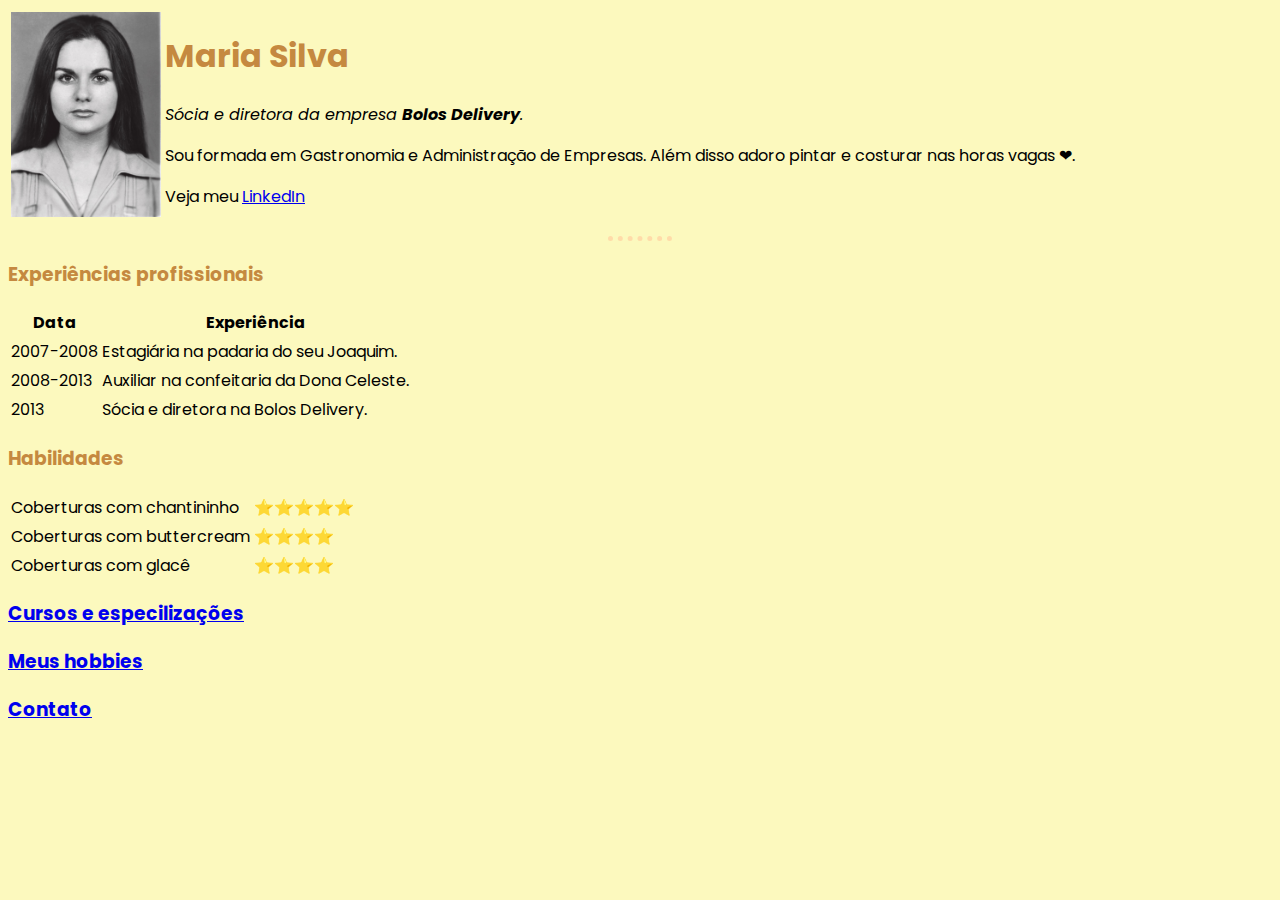
==== index.html @ 053875cb "Add files via upload" ====
<!DOCTYPE html>
<html lang="pt-Br">

<head>
    <meta charset="UTF-8">
    <title>🍰 Maria Silva - Página Pessoal</title>
    <link rel="stylesheet" href="css/style.css">
</head>

<body>
    <table>
        <tr>
            <td><img src="img/maria.jpg" alt="foto da maria" width=150px"></td>
            <td>
                <h1>Maria Silva</h1>
                <p> <em>Sócia e diretora da empresa <strong>Bolos Delivery</strong>.</em> </p>
                <p>
                    Sou formada em Gastronomia e Administração de Empresas. Além disso adoro pintar e costurar nas
                    horas vagas ❤.
                </p>
                <p>
                    Veja meu <a href="https://linkedin.com/">LinkedIn</a>
                </p>
            </td>
        </tr>
    </table>

    <hr>
    <h3>Experiências profissionais</h3>
    <table>
        <thead>
            <tr>
                <th>Data</th>
                <th>Experiência</th>
            </tr>
        </thead>
        <tbody>
            <tr>
                <td>2007-2008</td>
                <td>Estagiária na padaria do seu Joaquim.</td>
            </tr>
            <tr>
                <td>2008-2013</td>
                <td>Auxiliar na confeitaria da Dona Celeste.</td>
            </tr>
            <tr>
                <td>2013</td>
                <td>Sócia e diretora na Bolos Delivery.</td>
            </tr>
        </tbody>
    </table>

    <h3>Habilidades</h3>
    <table>
        <tbody>
            <tr>
                <td>Coberturas com chantininho</td>
                <td>⭐⭐⭐⭐⭐</td>
            </tr>
            <tr>
                <td>Coberturas com buttercream</td>
                <td>⭐⭐⭐⭐</td>
            </tr>
            <tr>
                <td>Coberturas com glacê</td>
                <td>⭐⭐⭐⭐</td>
            </tr>
        </tbody>
    </table>

    <h3> <a href="cursos.html">Cursos e especilizações</a></h3>
    <h3> <a href="hobbies.html">Meus hobbies</a></h3>
    <h3> <a href="contato.html">Contato</a></h3>
</body>

</html>
---- css/style.css ----
@import url('https://fonts.googleapis.com/css2?family=Poppins:ital,wght@0,100;0,200;0,300;0,400;0,500;0,600;0,700;0,800;0,900;1,100;1,200;1,300;1,400;1,500;1,600;1,700;1,800;1,900&display=swap');

body{
    background-color: #FCF9BE;
    font-family: 'Poppins', sans-serif;
}

hr{
    border-color: #FFDCA9;
    border-style: dotted none none;
    border-width: 5px;
    width: 5%;
}

h1, h3{
    color: #C58940;
}
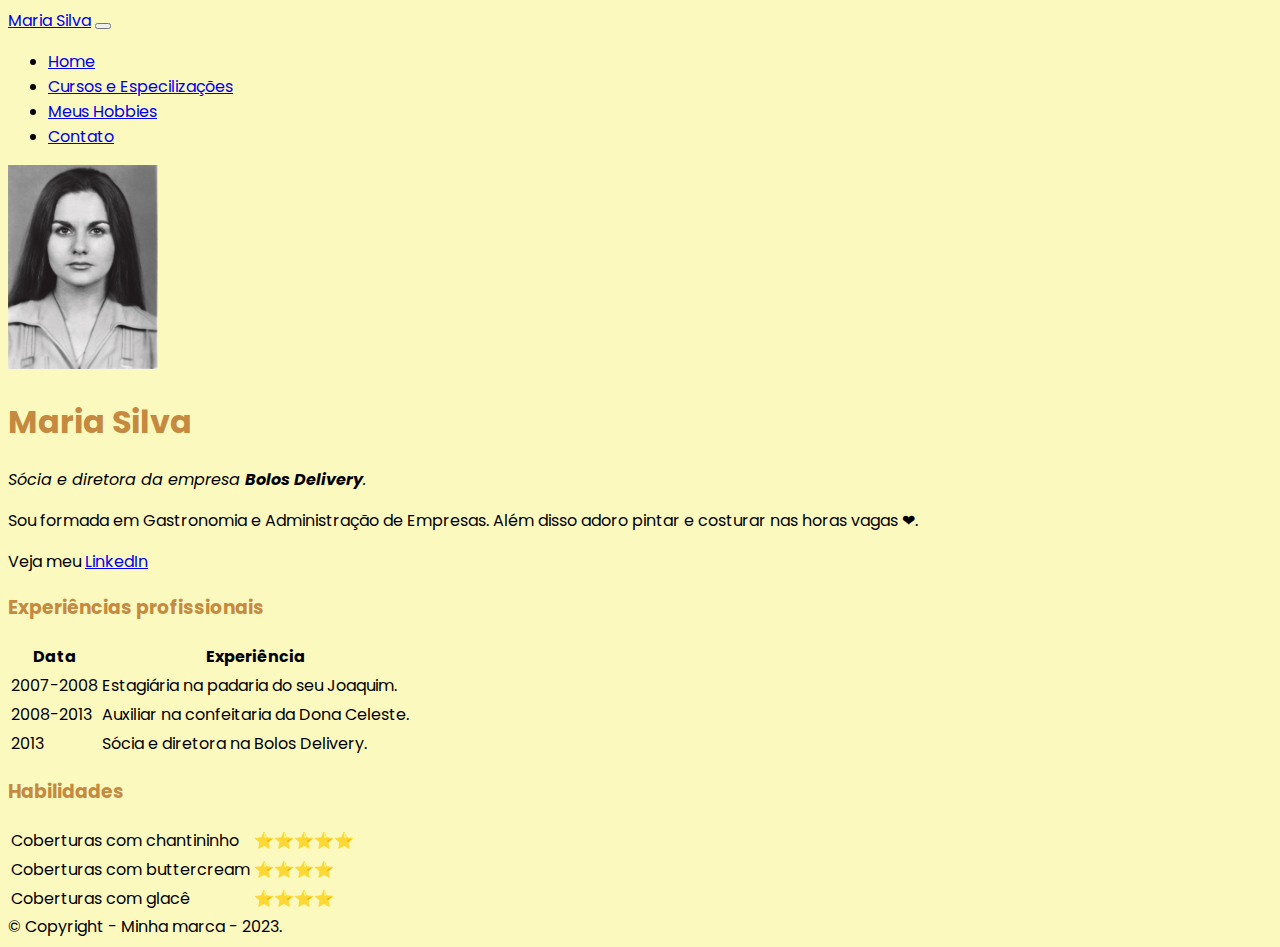
==== commit 4551aabc: "Update index.html" ====
--- a/index.html
+++ b/index.html
@@ -3,15 +3,50 @@
 
 <head>
     <meta charset="UTF-8">
-    <title>🍰 Maria Silva - Página Pessoal</title>
+    <title>Maria Silva - Página Pessoal</title>
+
+    <!-- Bootstrap CSS -->
+    <link href="https://cdn.jsdelivr.net/npm/bootstrap@5.1.3/dist/css/bootstrap.min.css" rel="stylesheet"
+        integrity="sha384-1BmE4kWBq78iYhFldvKuhfTAU6auU8tT94WrHftjDbrCEXSU1oBoqyl2QvZ6jIW3" crossorigin="anonymous">
+    <!-- CSS Interno-->
     <link rel="stylesheet" href="css/style.css">
 </head>
 
 <body>
-    <table>
-        <tr>
-            <td><img src="img/maria.jpg" alt="foto da maria" width=150px"></td>
-            <td>
+    <header>
+        <nav class="navbar navbar-expand-lg navbar-dark">
+            <div class="container-fluid">
+                <a class="navbar-brand" href="#">Maria Silva</a>
+                <button class="navbar-toggler" type="button" data-bs-toggle="collapse" data-bs-target="#navbarNav"
+                    aria-controls="navbarNav" aria-expanded="false" aria-label="Toggle navigation">
+                    <span class="navbar-toggler-icon"></span>
+                </button>
+                <div class="collapse navbar-collapse" id="navbarNav">
+                    <ul class="navbar-nav ms-auto">
+                        <li class="nav-item">
+                            <a class="nav-link active" aria-current="page" href="#">Home</a>
+                        </li>
+                        <li class="nav-item">
+                            <a class="nav-link" href="cursos.html">Cursos e Especilizações</a>
+                        </li>
+                        <li class="nav-item">
+                            <a class="nav-link" href="hobbies.html">Meus Hobbies</a>
+                        </li>
+                        <li class="nav-item">
+                            <a class="nav-link" href="contato.html">Contato</a>
+                        </li>
+                    </ul>
+                </div>
+            </div>
+        </nav>
+    </header>
+    
+    <div class="container" id="conteudo">
+        <div class="row">
+            <div class="col-sm-3">
+                <img src="img/maria.jpg" alt="foto da maria" width="150px" class="img-fluid rounded">
+            </div>
+            <div class="col-sm-9">
                 <h1>Maria Silva</h1>
                 <p> <em>Sócia e diretora da empresa <strong>Bolos Delivery</strong>.</em> </p>
                 <p>
@@ -21,56 +56,68 @@
                 <p>
                     Veja meu <a href="https://linkedin.com/">LinkedIn</a>
                 </p>
-            </td>
-        </tr>
-    </table>
+            </div>
+        </div>
+        <div class="row">
+            <div class="col-sm-12">
+                <h3>Experiências profissionais</h3>
+                <table class="table table-striped">
+                    <thead>
+                        <tr>
+                            <th>Data</th>
+                            <th>Experiência</th>
+                        </tr>
+                    </thead>
+                    <tbody>
+                        <tr>
+                            <td>2007-2008</td>
+                            <td>Estagiária na padaria do seu Joaquim.</td>
+                        </tr>
+                        <tr>
+                            <td>2008-2013</td>
+                            <td>Auxiliar na confeitaria da Dona Celeste.</td>
+                        </tr>
+                        <tr>
+                            <td>2013</td>
+                            <td>Sócia e diretora na Bolos Delivery.</td>
+                        </tr>
+                    </tbody>
+                </table>
+            </div>
+        </div>
+        <div class="row">
+            <div class="col-sm-12">
+                <h3>Habilidades</h3>
+                <table class="table table-striped">
+                    <tbody>
+                        <tr>
+                            <td>Coberturas com chantininho</td>
+                            <td>⭐⭐⭐⭐⭐</td>
+                        </tr>
+                        <tr>
+                            <td>Coberturas com buttercream</td>
+                            <td>⭐⭐⭐⭐</td>
+                        </tr>
+                        <tr>
+                            <td>Coberturas com glacê</td>
+                            <td>⭐⭐⭐⭐</td>
+                        </tr>
+                    </tbody>
+                </table>
+            </div>
+        </div>
+    </div>
+    
+    <!--Início rodapé-->
+    <footer class="fixed-bottom p-3 text-light text-center">
+        © Copyright - Minha marca - 2023.
+   </footer>
+   <!--Fim rodapé-->
 
-    <hr>
-    <h3>Experiências profissionais</h3>
-    <table>
-        <thead>
-            <tr>
-                <th>Data</th>
-                <th>Experiência</th>
-            </tr>
-        </thead>
-        <tbody>
-            <tr>
-                <td>2007-2008</td>
-                <td>Estagiária na padaria do seu Joaquim.</td>
-            </tr>
-            <tr>
-                <td>2008-2013</td>
-                <td>Auxiliar na confeitaria da Dona Celeste.</td>
-            </tr>
-            <tr>
-                <td>2013</td>
-                <td>Sócia e diretora na Bolos Delivery.</td>
-            </tr>
-        </tbody>
-    </table>
-
-    <h3>Habilidades</h3>
-    <table>
-        <tbody>
-            <tr>
-                <td>Coberturas com chantininho</td>
-                <td>⭐⭐⭐⭐⭐</td>
-            </tr>
-            <tr>
-                <td>Coberturas com buttercream</td>
-                <td>⭐⭐⭐⭐</td>
-            </tr>
-            <tr>
-                <td>Coberturas com glacê</td>
-                <td>⭐⭐⭐⭐</td>
-            </tr>
-        </tbody>
-    </table>
-
-    <h3> <a href="cursos.html">Cursos e especilizações</a></h3>
-    <h3> <a href="hobbies.html">Meus hobbies</a></h3>
-    <h3> <a href="contato.html">Contato</a></h3>
+    <!-- Bootstrap Bundle com Popper -->
+    <script src="https://cdn.jsdelivr.net/npm/bootstrap@5.1.3/dist/js/bootstrap.bundle.min.js"
+        integrity="sha384-ka7Sk0Gln4gmtz2MlQnikT1wXgYsOg+OMhuP+IlRH9sENBO0LRn5q+8nbTov4+1p" crossorigin="anonymous">
+    </script>
 </body>
 
-</html>+</html>
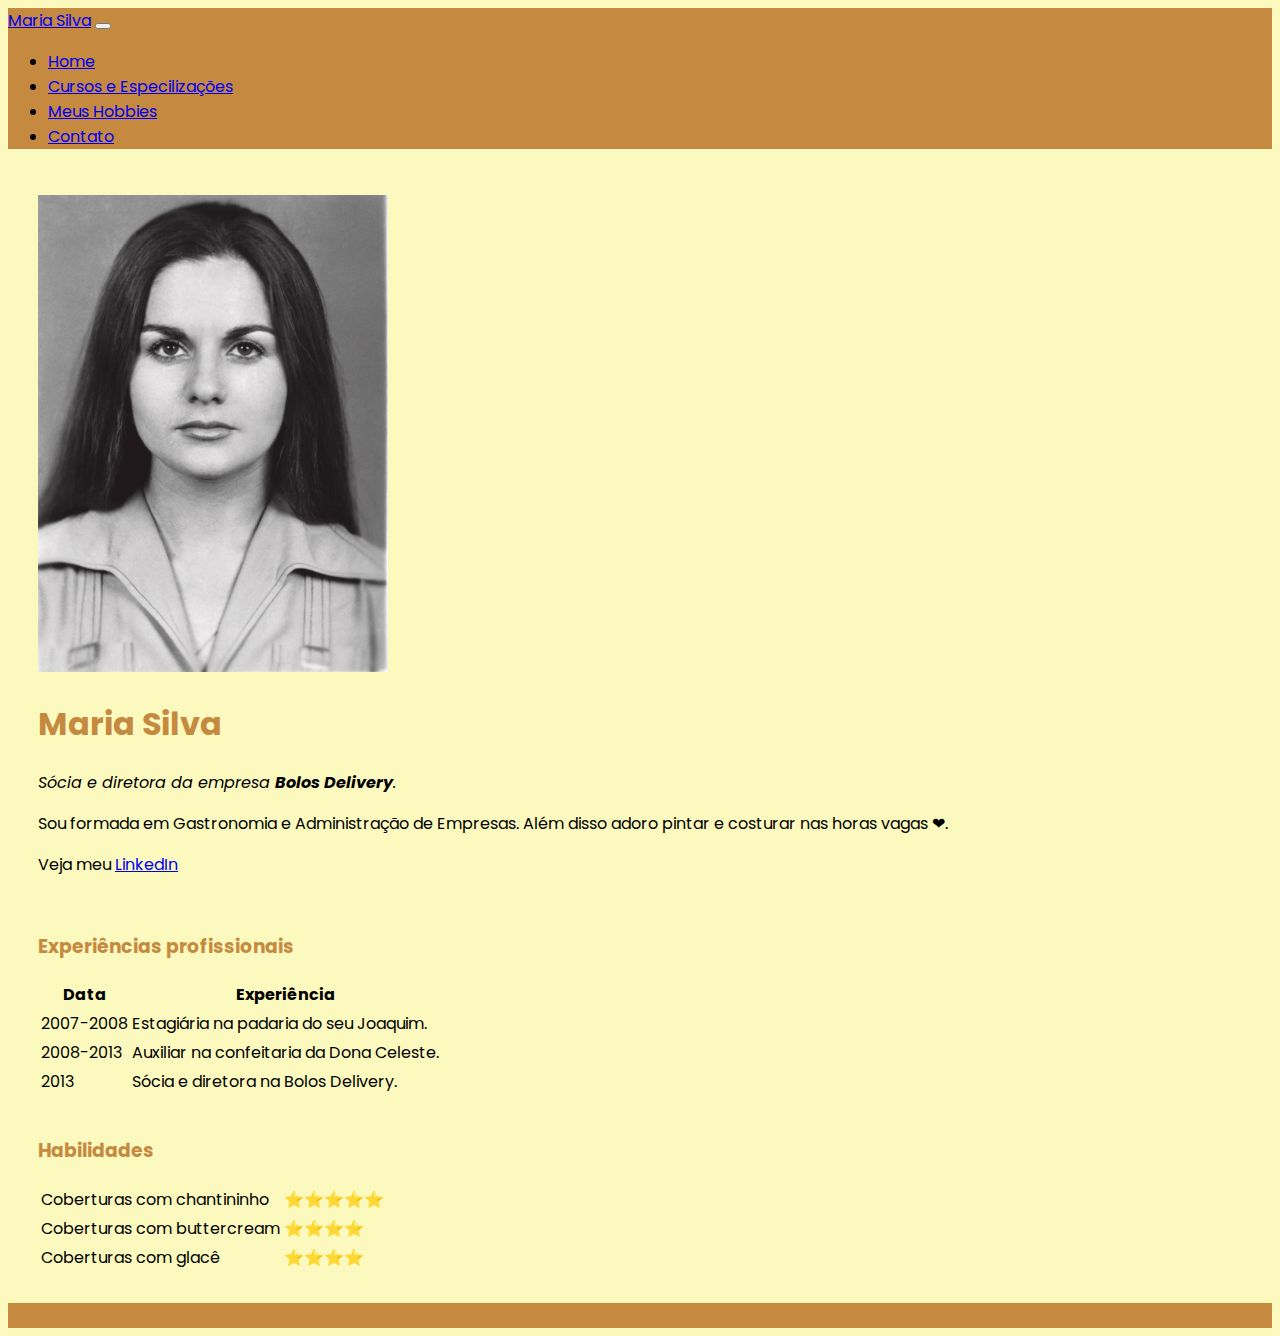
==== commit b6ab8a32: "Update index.html" ====
--- a/index.html
+++ b/index.html
@@ -44,7 +44,7 @@
     <div class="container" id="conteudo">
         <div class="row">
             <div class="col-sm-3">
-                <img src="img/maria.jpg" alt="foto da maria" width="150px" class="img-fluid rounded">
+                <img src="img/maria.jpg" alt="foto da maria" class="img-fluid rounded">
             </div>
             <div class="col-sm-9">
                 <h1>Maria Silva</h1>
--- a/css/style.css
+++ b/css/style.css
@@ -14,4 +14,23 @@
 
 h1, h3{
     color: #C58940;
-}+}
+
+nav{
+    background-color: #C58940;
+}
+
+.container {
+    padding: 20px;
+}
+
+.row {
+    padding: 10px;
+}
+
+/*Rodapé
+------------------------------------*/
+footer{
+    background-color: #C58940;
+    color: #C58940;
+}
